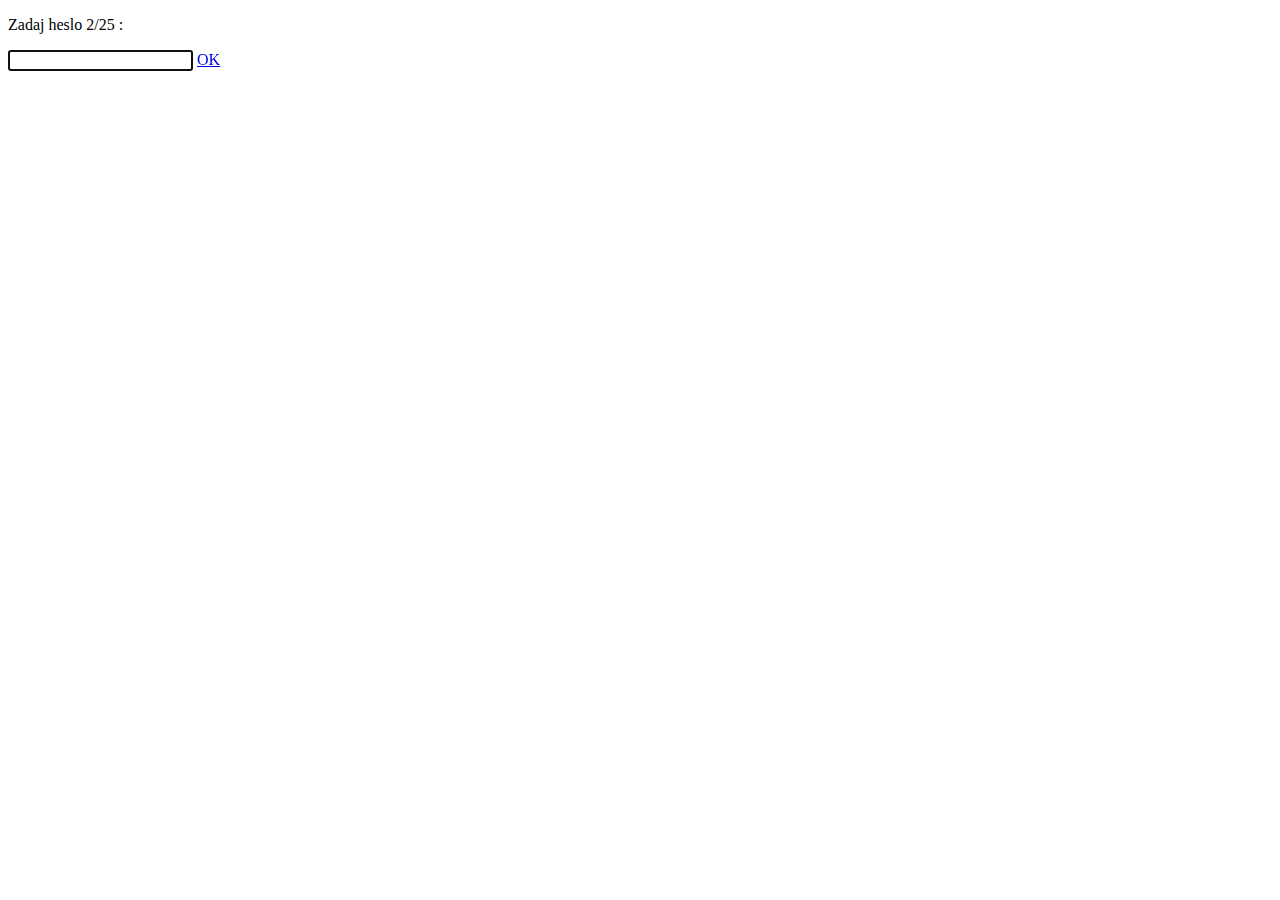
==== pass2.html @ 3a4174ac "Initial commit" ====
<!DOCTYPE html>
<html lang="en">
<head>
    <link rel="stylesheet" href="styles.css" />
    <script type="text/javascript" src="http://cdnjs.cloudflare.com/ajax/libs/jquery/2.0.3/jquery.min.js"></script>
    <script type="text/javascript" src="http://netdna.bootstrapcdn.com/bootstrap/3.3.4/js/bootstrap.min.js"></script>
    <script type="text/javascript" src="logger_js.js"></script>
</head>
<body>
<div class="main">
    <p>Zadaj heslo 2/25 : </p>
    <input id="pass" type="numeric" autofocus />
    <a class="button" id='ok' href="pass3.html" onClick="check_pass()">OK</a>
</div>

    <script type="text/javascript" src="router.js"></script>
</body>
</html>
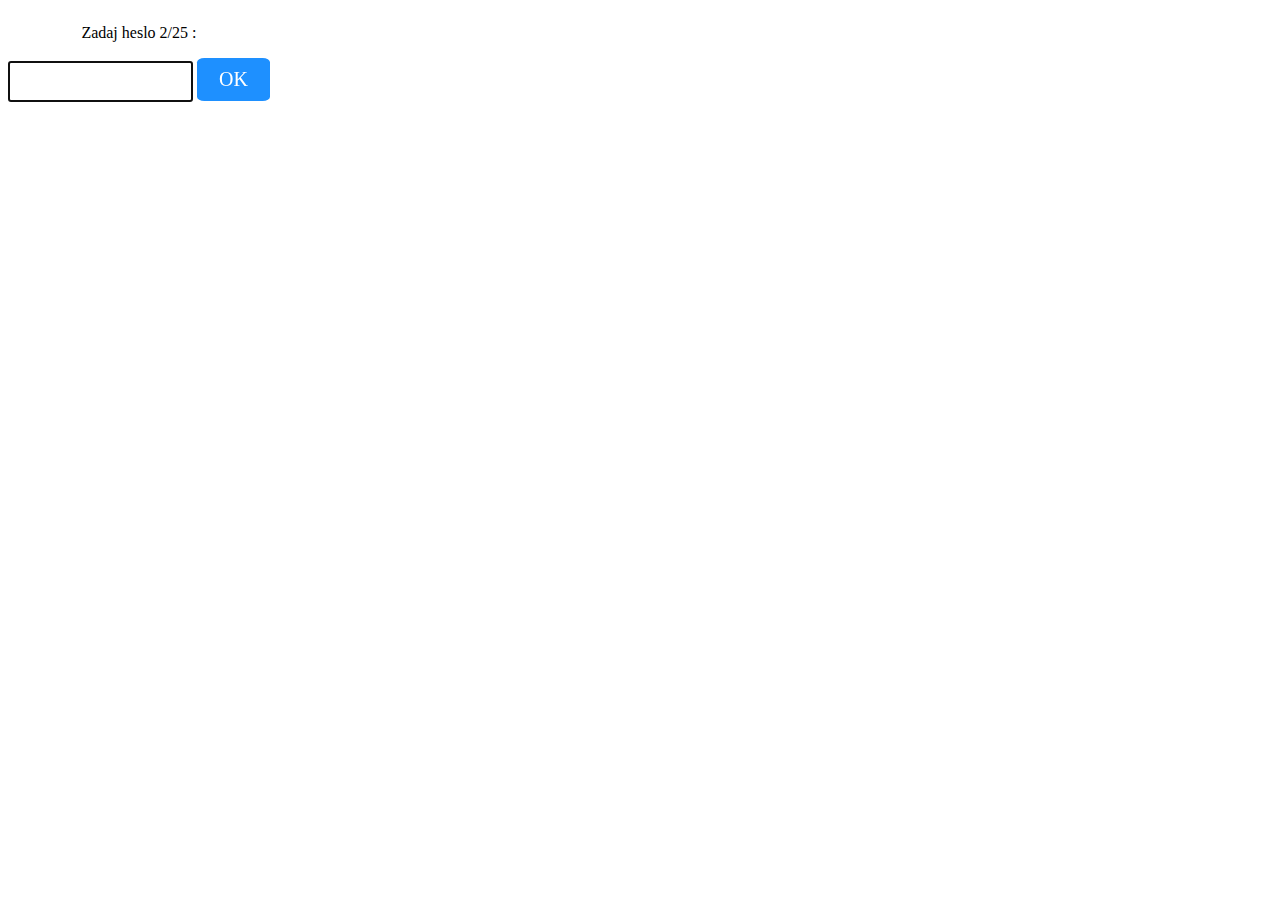
==== commit c44345c4: "Change layout" ====
--- a/pass2.html
+++ b/pass2.html
@@ -9,7 +9,7 @@
 <body>
 <div class="main">
     <p>Zadaj heslo 2/25 : </p>
-    <input id="pass" type="numeric" autofocus />
+    <input id="pass" type="text" autofocus />
     <a class="button" id='ok' href="pass3.html" onClick="check_pass()">OK</a>
 </div>
 
--- a/styles.css
+++ b/styles.css
@@ -0,0 +1,18 @@
+.button {
+    background-color: dodgerblue;
+    border-radius: 10%;
+    color: white;
+    padding: 10px 22px;
+    text-align: center;
+    text-decoration: none;
+    display: inline-block;
+    font-size: 20px;
+}
+.main {
+    position: absolute;
+    margin: 0 auto;
+    text-align: center;
+}
+#pass {
+    height: 35px;
+}